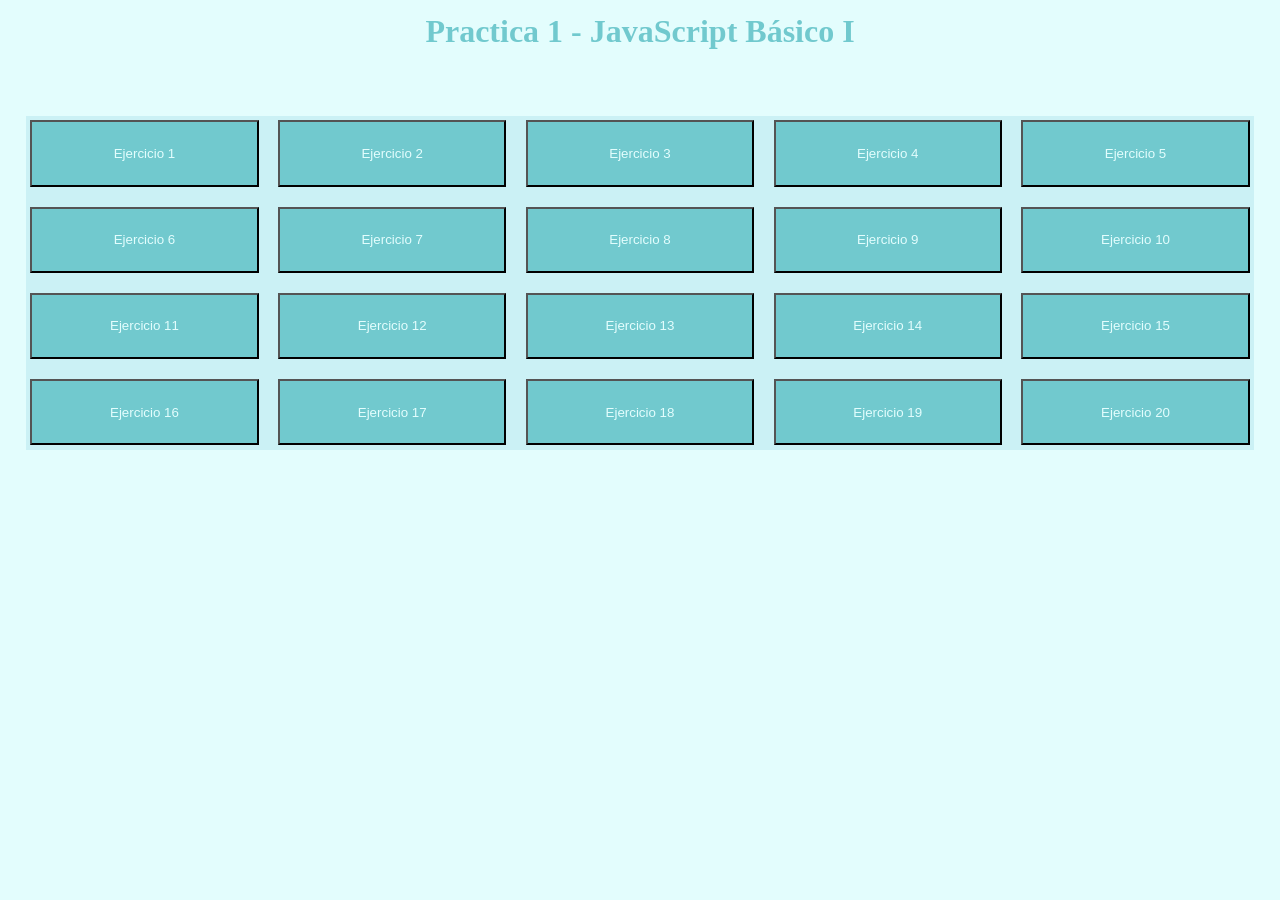
==== index.html @ b04696ff "Primer commit" ====
<!DOCTYPE html>
<html lang="en">
<head>
    <meta charset="UTF-8">
    <meta name="viewport" content="width=device-width, initial-scale=1.0">
    <title>Document</title>
    <link rel="stylesheet" href="css/style.css">
    <script src="js/script.js" defer></script>
</head>
<body>
    <header>
        <h1>Practica 1 - JavaScript Básico I</h1>
    </header>
    <main id="contenidoPrincipal">
        <!-- <input type="button" value="Ejercicio 1">
        <input type="button" value="Ejercicio 2">
        <input type="button" value="Ejercicio 3">
        <input type="button" value="Ejercicio 4">
        <input type="button" value="Ejercicio 5">
        <input type="button" value="Ejercicio 6">
        <input type="button" value="Ejercicio 7">
        <input type="button" value="Ejercicio 8">
        <input type="button" value="Ejercicio 9">
        <input type="button" value="Ejercicio 10">
        <input type="button" value="Ejercicio 11">
        <input type="button" value="Ejercicio 12">
        <input type="button" value="Ejercicio 13">
        <input type="button" value="Ejercicio 14">
        <input type="button" value="Ejercicio 15">
        <input type="button" value="Ejercicio 16">
        <input type="button" value="Ejercicio 17">
        <input type="button" value="Ejercicio 18">
        <input type="button" value="Ejercicio 19">
        <input type="button" value="Ejercicio 20"> -->
    </main>
</body>
</html>
---- css/style.css ----
* {
    color: #71C9CE;
}

html, body {
    margin: 0%;
    width: 100%;
    height: 100%;
    background-color: #E3FDFD;
}

header {
    width: 100%;
    height: 10%;
}

header h1 {
    margin: 0%;
    padding-top: 1%;
    text-align: center; 
}

main {
    margin: 2%;
    display: grid;
    grid-template-columns: repeat(5, 1fr);
    grid-gap: 10px;
    /*grid-auto-rows: minmax(100px, auto);*/
    background-color: #CBF1F5;
}

main input {
    padding: 0.5%;
    /*margin: 0% 45% 1% 45%;*/
    height: 5em;
    margin: 2%;
    background-color: #71C9CE;
    color: #E3FDFD;
}
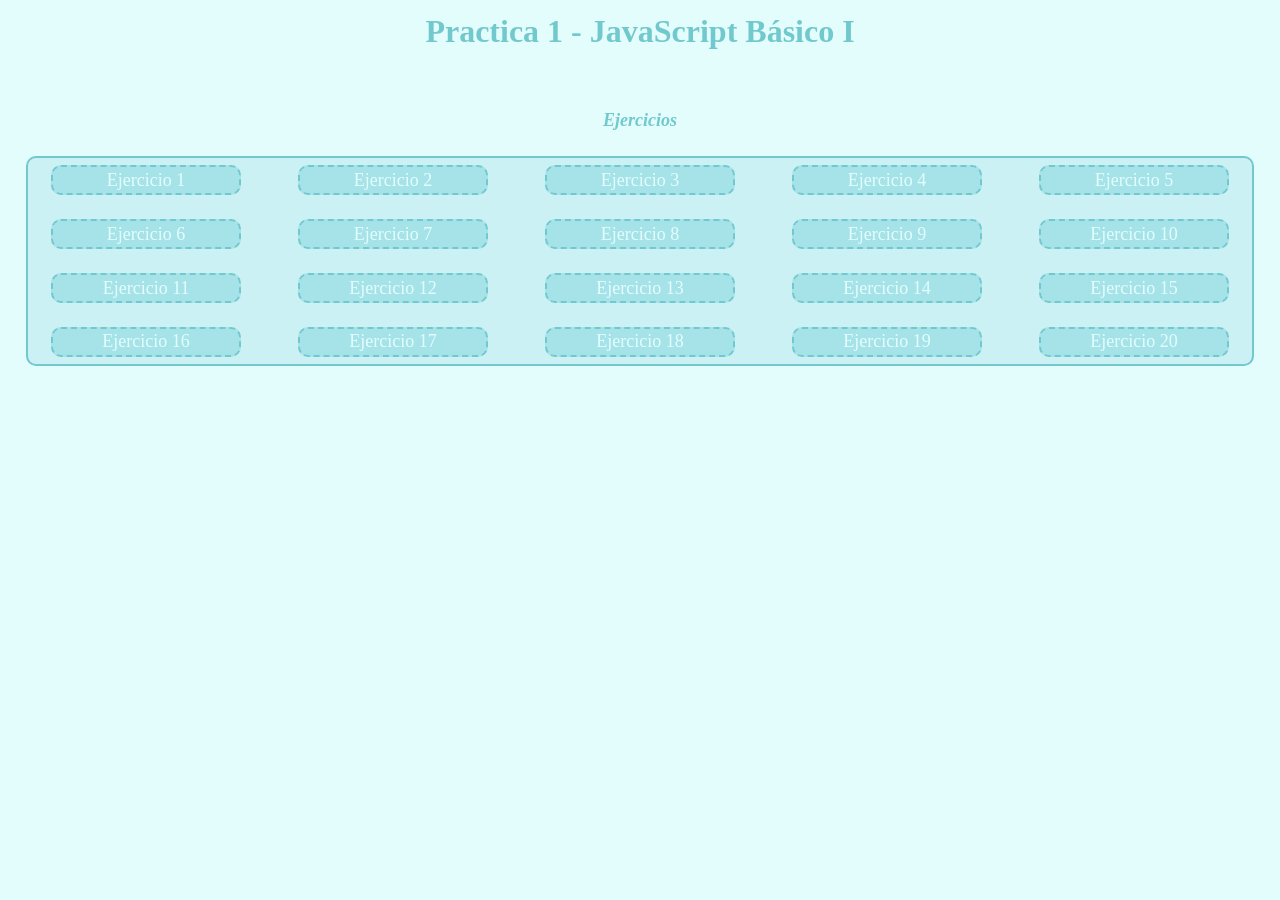
==== commit 66a4eab3: "Seguir" ====
--- a/index.html
+++ b/index.html
@@ -1,5 +1,5 @@
 <!DOCTYPE html>
-<html lang="en">
+<html lang="es">
 <head>
     <meta charset="UTF-8">
     <meta name="viewport" content="width=device-width, initial-scale=1.0">
@@ -11,27 +11,10 @@
     <header>
         <h1>Practica 1 - JavaScript Básico I</h1>
     </header>
+    <section>
+        <h3><a href="#">Ejercicios</a></h3>
+    </section>
     <main id="contenidoPrincipal">
-        <!-- <input type="button" value="Ejercicio 1">
-        <input type="button" value="Ejercicio 2">
-        <input type="button" value="Ejercicio 3">
-        <input type="button" value="Ejercicio 4">
-        <input type="button" value="Ejercicio 5">
-        <input type="button" value="Ejercicio 6">
-        <input type="button" value="Ejercicio 7">
-        <input type="button" value="Ejercicio 8">
-        <input type="button" value="Ejercicio 9">
-        <input type="button" value="Ejercicio 10">
-        <input type="button" value="Ejercicio 11">
-        <input type="button" value="Ejercicio 12">
-        <input type="button" value="Ejercicio 13">
-        <input type="button" value="Ejercicio 14">
-        <input type="button" value="Ejercicio 15">
-        <input type="button" value="Ejercicio 16">
-        <input type="button" value="Ejercicio 17">
-        <input type="button" value="Ejercicio 18">
-        <input type="button" value="Ejercicio 19">
-        <input type="button" value="Ejercicio 20"> -->
     </main>
 </body>
 </html>
--- a/css/style.css
+++ b/css/style.css
@@ -1,5 +1,7 @@
 * {
     color: #71C9CE;
+    text-align: center;
+    text-decoration: none;
 }
 
 html, body {
@@ -20,20 +22,35 @@
     text-align: center; 
 }
 
-main {
+section a{
+    font-size: large;
+    font-style: italic;
+}
+
+#contenidoPrincipal {
     margin: 2%;
     display: grid;
     grid-template-columns: repeat(5, 1fr);
     grid-gap: 10px;
     /*grid-auto-rows: minmax(100px, auto);*/
     background-color: #CBF1F5;
+    border: 2px solid #71C9CE;
+    border-radius: 10px;
 }
 
-main input {
-    padding: 0.5%;
-    /*margin: 0% 45% 1% 45%;*/
-    height: 5em;
+#contenidoPrincipal a {
+    padding: 1%;
+    margin: 3% 10% 3% 10%;
+    background-color: #A6E3E9;
+    color: #E3FDFD;
+    font-size: large;
+    border: 2px dashed #71C9CE;
+    border-radius: 10px;
+}
+
+#contenidoPrincipalEjercicio {
     margin: 2%;
-    background-color: #71C9CE;
-    color: #E3FDFD;
+    background-color: #E3FDFD;
+    border: 2px solid #71C9CE;
+    border-radius: 10px;
 }
